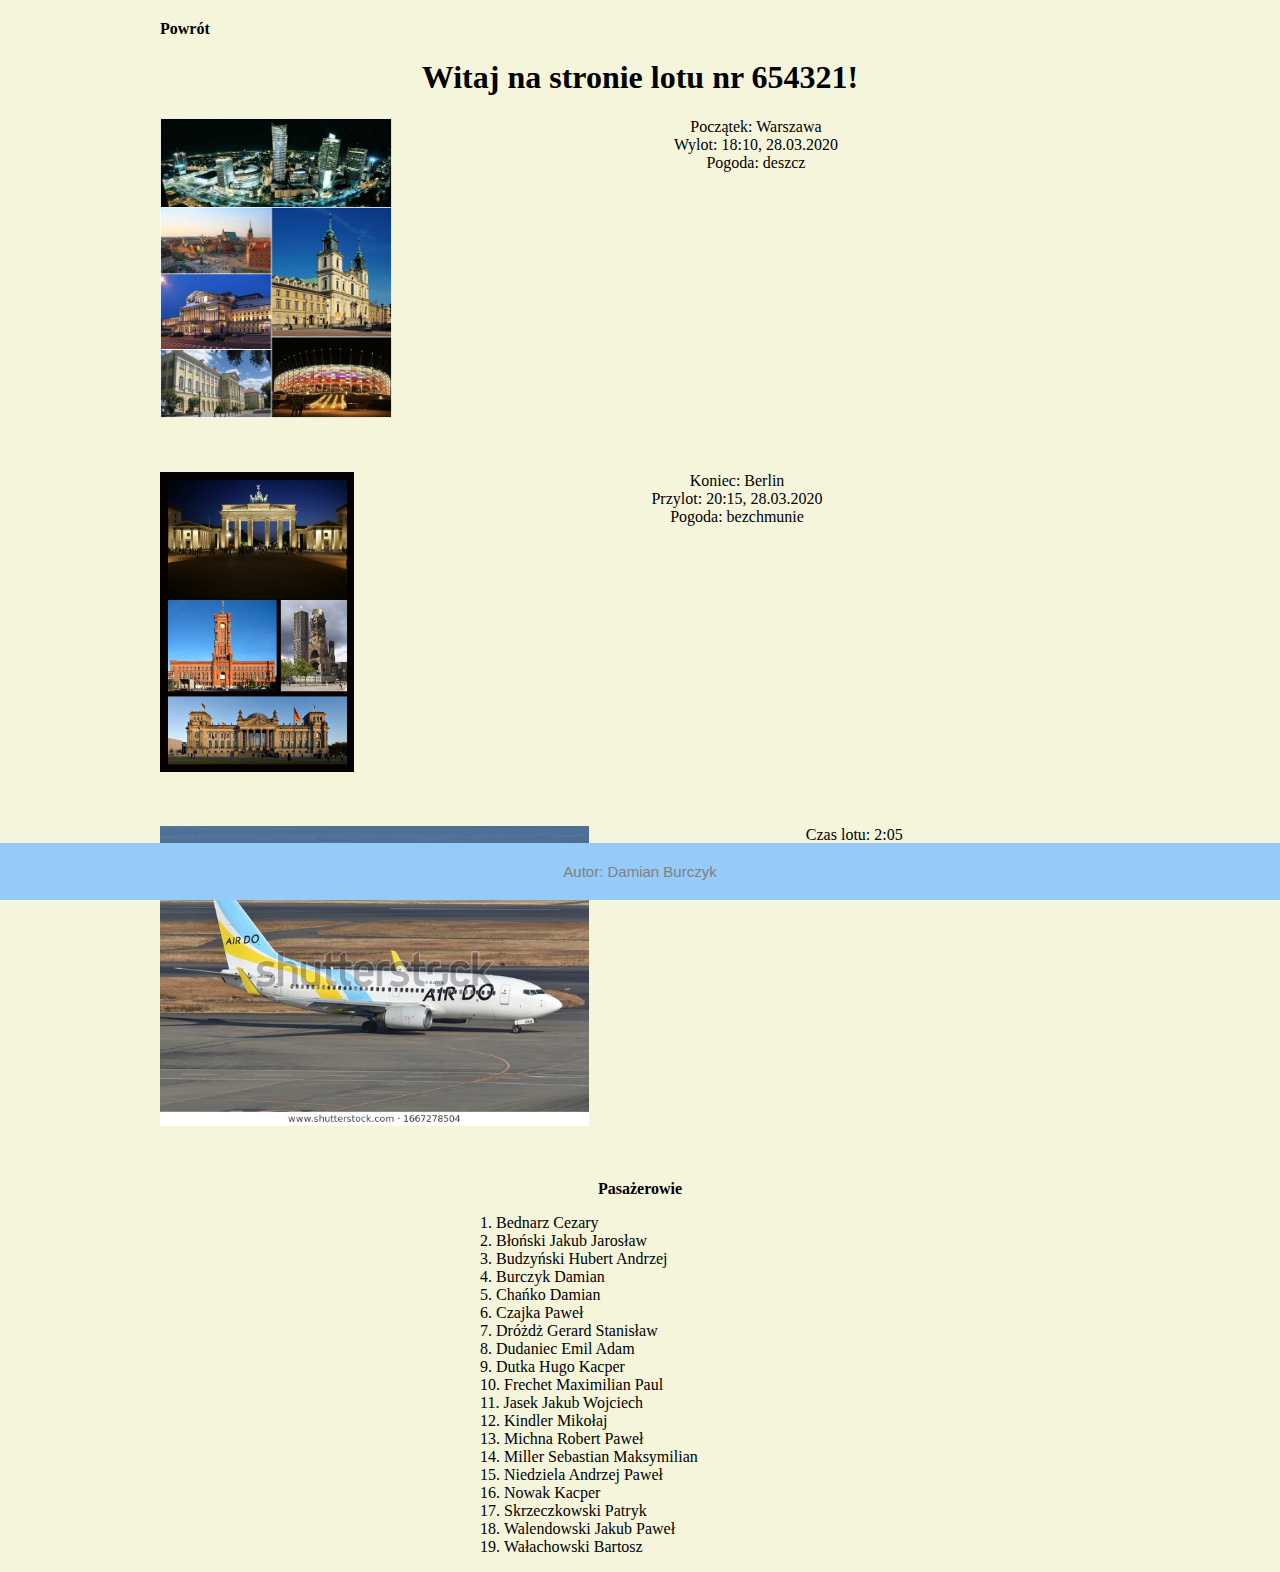
==== loty.html @ 3bb9ab51 "Delays." ====
<!DOCTYPE html>
<html>

<head>
    <meta charset='utf-8'>
    <meta http-equiv='X-UA-Compatible' content='IE=edge'>
    <title>Strona lotu</title>
    <meta name='viewport' content='width=device-width, initial-scale=1'>
    <link rel='stylesheet' type='text/css' media='screen' href='main.css'>
    <script src='main.js'></script>
</head>

<body>
<p style="text-align: left"><a href="index.html"><b>Powrót</b></a></p>
<header>
    <h1>Witaj na stronie lotu nr 654321!</h1>
</header>

<section id="warszawa">
    <p style="margin-bottom: 300px">
        <img src="Warsaw_montage.JPG" alt="Warszawa" style="display: block; max-height: 300px" align=left>
        Początek: <a href="https://pl.wikipedia.org/wiki/Warszawa">Warszawa</a><br>
        Wylot: 18:10, 28.03.2020<br>
        Pogoda: deszcz</p>
</section>

<section id="berlin">
    <p style="margin-bottom: 300px">
        <img src="Collage_Berlin2.jpg" alt="Berlin" style="display: block; max-height: 300px" align=left>
        Koniec: <a href="https://pl.wikipedia.org/wiki/Berlin">Berlin</a><br>
        Przylot: 20:15, 28.03.2020<br>
        Pogoda: bezchmunie</p>
</section>

<section id="samolot">
    <p style="margin-bottom: 300px">
        <img src="airplane.jpg" alt="Samolot" style="display: block; max-height: 300px" align=left>
        Czas lotu: 2:05<br>
        Typ samolotu: Boeing 737<br>
        Liczba miejsc: 100</p>
</section>

<section id="pasażerowie">
    <b>Pasażerowie</b>
    <ol style="margin-left: calc(50% - 200px);">
        <li>Bednarz Cezary</li>
        <li>Błoński Jakub Jarosław</li>
        <li>Budzyński Hubert Andrzej</li>
        <li>Burczyk Damian</li>
        <li>Chańko Damian</li>
        <li>Czajka Paweł</li>
        <li>Dróżdż Gerard Stanisław</li>
        <li>Dudaniec Emil Adam</li>
        <li>Dutka Hugo Kacper</li>
        <li>Frechet Maximilian Paul</li>
        <li>Jasek Jakub Wojciech</li>
        <li>Kindler Mikołaj</li>
        <li>Michna Robert Paweł</li>
        <li>Miller Sebastian Maksymilian</li>
        <li>Niedziela Andrzej Paweł</li>
        <li>Nowak Kacper</li>
        <li>Skrzeczkowski Patryk</li>
        <li>Walendowski Jakub Paweł</li>
        <li>Wałachowski Bartosz</li>
    </ol>
</section>

<footer>
    <p>Autor: Damian Burczyk</p>
</footer>
</body>

</html>
---- main.css ----
#główna {
    width: 100%;
}

#opóźnienia {
    background: rgb(255, 204, 145);
    padding-left: 20px;
    padding-right: 20px;
}

#menu {
    background: rgb(255, 204, 145);
    font-family: monospace;
    font-variant-caps: all-small-caps;
    white-space: nowrap;
    padding-left: 10px;
    padding-right: 10px;
}

#flexbox {
    min-height: 100vh;
    height: 100%;
}

.opóźniony {
    background: yellow;
    text-transform: uppercase;
}

.bardzo_opóźniony {
    background: orange;
    text-transform: uppercase;
}

.odwołany {
    background: lightcoral;
    text-transform: uppercase;
}

img {
    height: auto;
    margin-left: auto;
    margin-right: auto
}

body {
    background-color: beige;
    text-align: center;
    font-size: 16px;
    margin: 0;
}

footer {
    background-color: rgb(150, 202, 248);
    color: grey;
    font-family: sans-serif;
    font-size: 15px;
    width: 100%;
    position: fixed;
    left: 0;
    bottom: 0;
}

p {
    width: 75%;
    margin-left: auto;
    margin-right: auto;
    margin-top: 20px;
    margin-bottom: 20px;
}

table {
    border: thick double;
    border-collapse: collapse;
    border-color: navy;
    text-align: left;
    margin-left: auto;
    margin-right: auto;
    margin-top: 50px;
}

table th, table td {
    border: solid;
    border-color: aquamarine;
    padding: 12px;
}

ol {
    list-style-position: inside;
}

li {
    text-align: left
}

ul {
    list-style: none;
    padding-left: 30px;
}

a:link, a:visited {
    color: black;
    text-decoration: none;
}
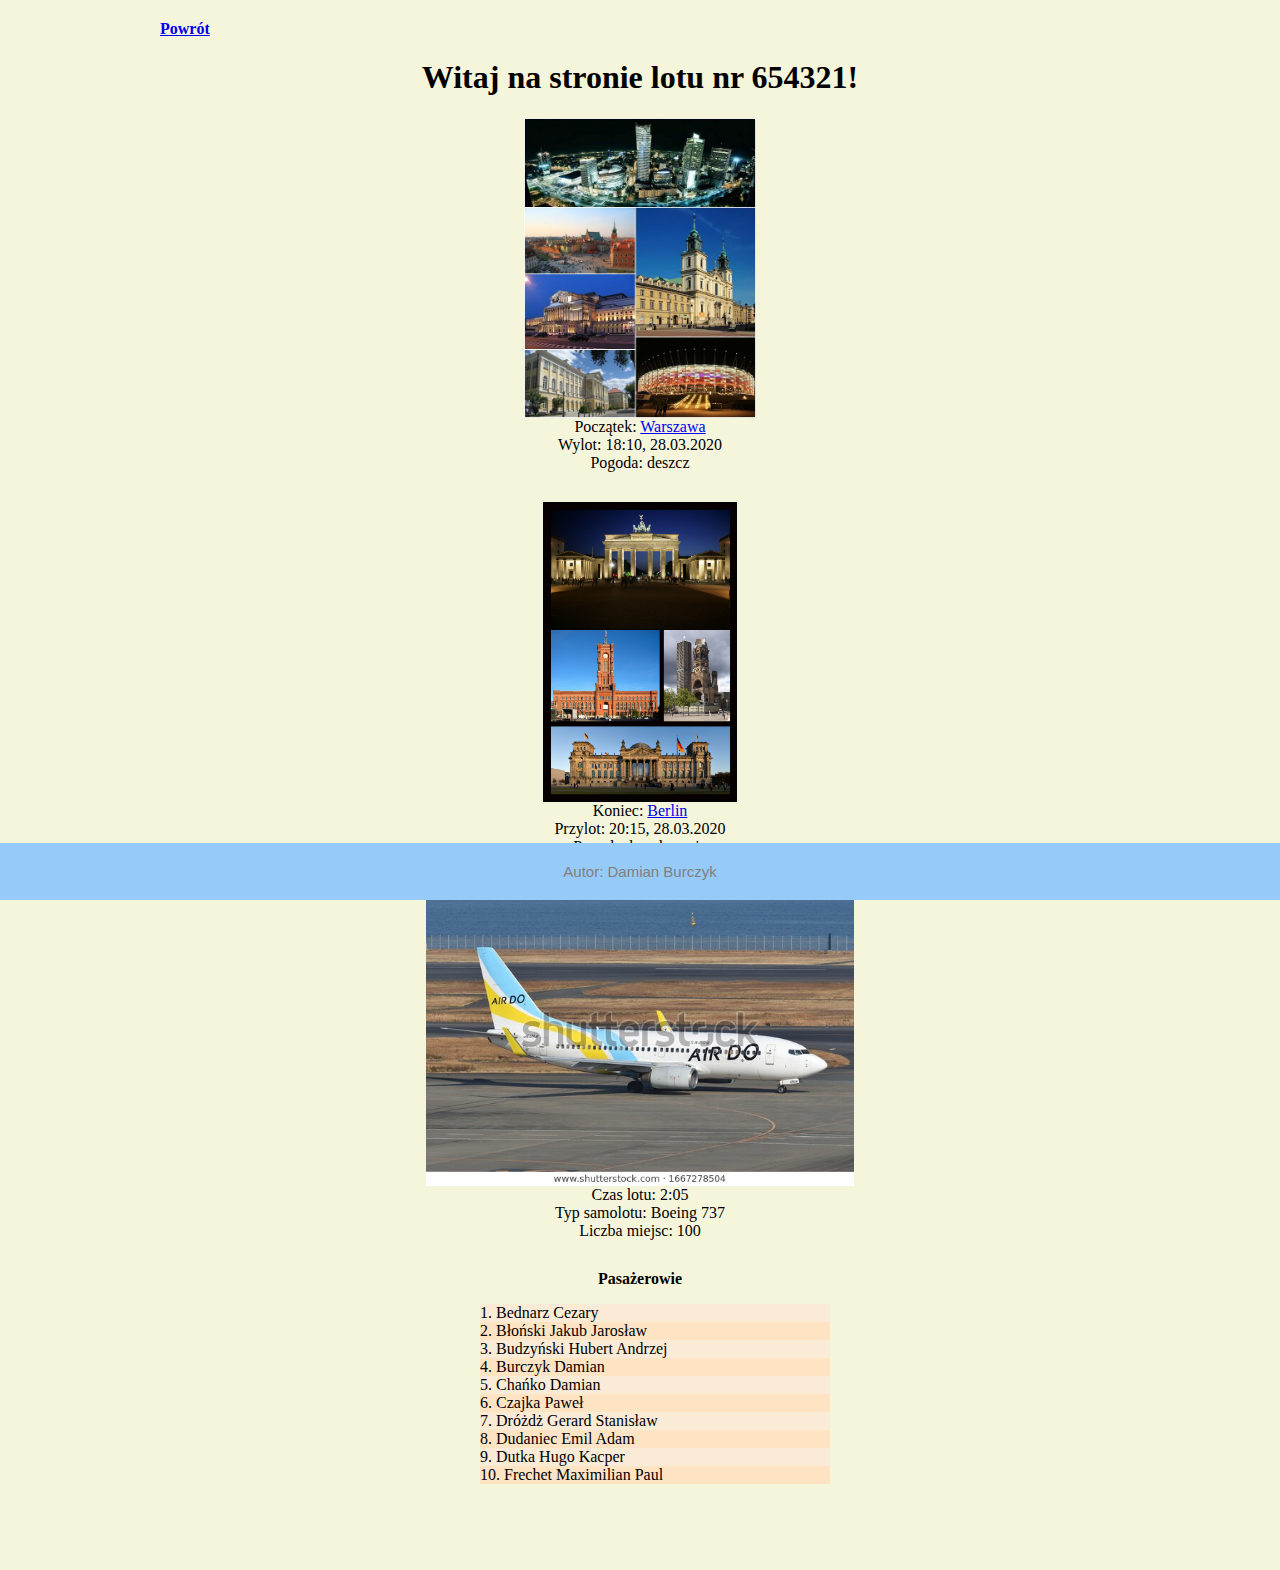
==== commit 76a6293f: "Hovering and more colours." ====
--- a/loty.html
+++ b/loty.html
@@ -1,5 +1,5 @@
 <!DOCTYPE html>
-<html>
+<html lang="en">
 
 <head>
     <meta charset='utf-8'>
@@ -7,7 +7,6 @@
     <title>Strona lotu</title>
     <meta name='viewport' content='width=device-width, initial-scale=1'>
     <link rel='stylesheet' type='text/css' media='screen' href='main.css'>
-    <script src='main.js'></script>
 </head>
 
 <body>
@@ -17,51 +16,42 @@
 </header>
 
 <section id="warszawa">
-    <p style="margin-bottom: 300px">
-        <img src="Warsaw_montage.JPG" alt="Warszawa" style="display: block; max-height: 300px" align=left>
+    <p style="margin-bottom: 30px">
+        <img src="Warsaw_montage.JPG" alt="Warszawa" style="display: block; max-height: 300px">
         Początek: <a href="https://pl.wikipedia.org/wiki/Warszawa">Warszawa</a><br>
         Wylot: 18:10, 28.03.2020<br>
         Pogoda: deszcz</p>
 </section>
 
 <section id="berlin">
-    <p style="margin-bottom: 300px">
-        <img src="Collage_Berlin2.jpg" alt="Berlin" style="display: block; max-height: 300px" align=left>
+    <p style="margin-bottom: 30px">
+        <img src="Collage_Berlin2.jpg" alt="Berlin" style="display: block; max-height: 300px">
         Koniec: <a href="https://pl.wikipedia.org/wiki/Berlin">Berlin</a><br>
         Przylot: 20:15, 28.03.2020<br>
         Pogoda: bezchmunie</p>
 </section>
 
 <section id="samolot">
-    <p style="margin-bottom: 300px">
-        <img src="airplane.jpg" alt="Samolot" style="display: block; max-height: 300px" align=left>
+    <p style="margin-bottom: 30px">
+        <img src="airplane.jpg" alt="Samolot" style="display: block; max-height: 300px;">
         Czas lotu: 2:05<br>
         Typ samolotu: Boeing 737<br>
         Liczba miejsc: 100</p>
 </section>
 
-<section id="pasażerowie">
+<section id="pasażerowie" style="padding-bottom: 70px">
     <b>Pasażerowie</b>
-    <ol style="margin-left: calc(50% - 200px);">
-        <li>Bednarz Cezary</li>
-        <li>Błoński Jakub Jarosław</li>
-        <li>Budzyński Hubert Andrzej</li>
-        <li>Burczyk Damian</li>
-        <li>Chańko Damian</li>
-        <li>Czajka Paweł</li>
-        <li>Dróżdż Gerard Stanisław</li>
-        <li>Dudaniec Emil Adam</li>
-        <li>Dutka Hugo Kacper</li>
-        <li>Frechet Maximilian Paul</li>
-        <li>Jasek Jakub Wojciech</li>
-        <li>Kindler Mikołaj</li>
-        <li>Michna Robert Paweł</li>
-        <li>Miller Sebastian Maksymilian</li>
-        <li>Niedziela Andrzej Paweł</li>
-        <li>Nowak Kacper</li>
-        <li>Skrzeczkowski Patryk</li>
-        <li>Walendowski Jakub Paweł</li>
-        <li>Wałachowski Bartosz</li>
+    <ol id="lista_pasażerów">
+        <li>Bednarz Cezary<p class="popup"> - miejsce 3F</p></li>
+        <li>Błoński Jakub Jarosław<p class="popup"> - miejsce 1B</p></li>
+        <li>Budzyński Hubert Andrzej<p class="popup"> - miejsce 2A</p></li>
+        <li>Burczyk Damian<p class="popup"> - miejsce 3D</p></li>
+        <li>Chańko Damian<p class="popup"> - miejsce 2B</p></li>
+        <li>Czajka Paweł<p class="popup"> - miejsce 1C</p></li>
+        <li>Dróżdż Gerard Stanisław<p class="popup"> - miejsce 2C</p></li>
+        <li>Dudaniec Emil Adam<p class="popup"> - miejsce 1F</p></li>
+        <li>Dutka Hugo Kacper<p class="popup"> - miejsce 3C</p></li>
+        <li>Frechet Maximilian Paul<p class="popup"> - miejsce 2D</p></li>
     </ol>
 </section>
 
--- a/main.css
+++ b/main.css
@@ -20,6 +20,21 @@
 #flexbox {
     min-height: 100vh;
     height: 100%;
+    display: flex;
+    flex-direction: row;
+}
+
+#lista_pasażerów {
+    margin-left: calc(50% - 200px);
+}
+
+#lista_pasażerów li{
+    background-color: antiquewhite;
+    width: 350px;
+}
+
+#lista_pasażerów li:nth-child(even){
+    background-color: bisque;
 }
 
 .opóźniony {
@@ -35,6 +50,14 @@
 .odwołany {
     background: lightcoral;
     text-transform: uppercase;
+}
+
+.popup {
+    display: none;
+}
+
+li:hover .popup {
+    display: inline;
 }
 
 img {
@@ -98,7 +121,7 @@
     padding-left: 30px;
 }
 
-a:link, a:visited {
+#menu a:link, #menu a:visited {
     color: black;
     text-decoration: none;
 }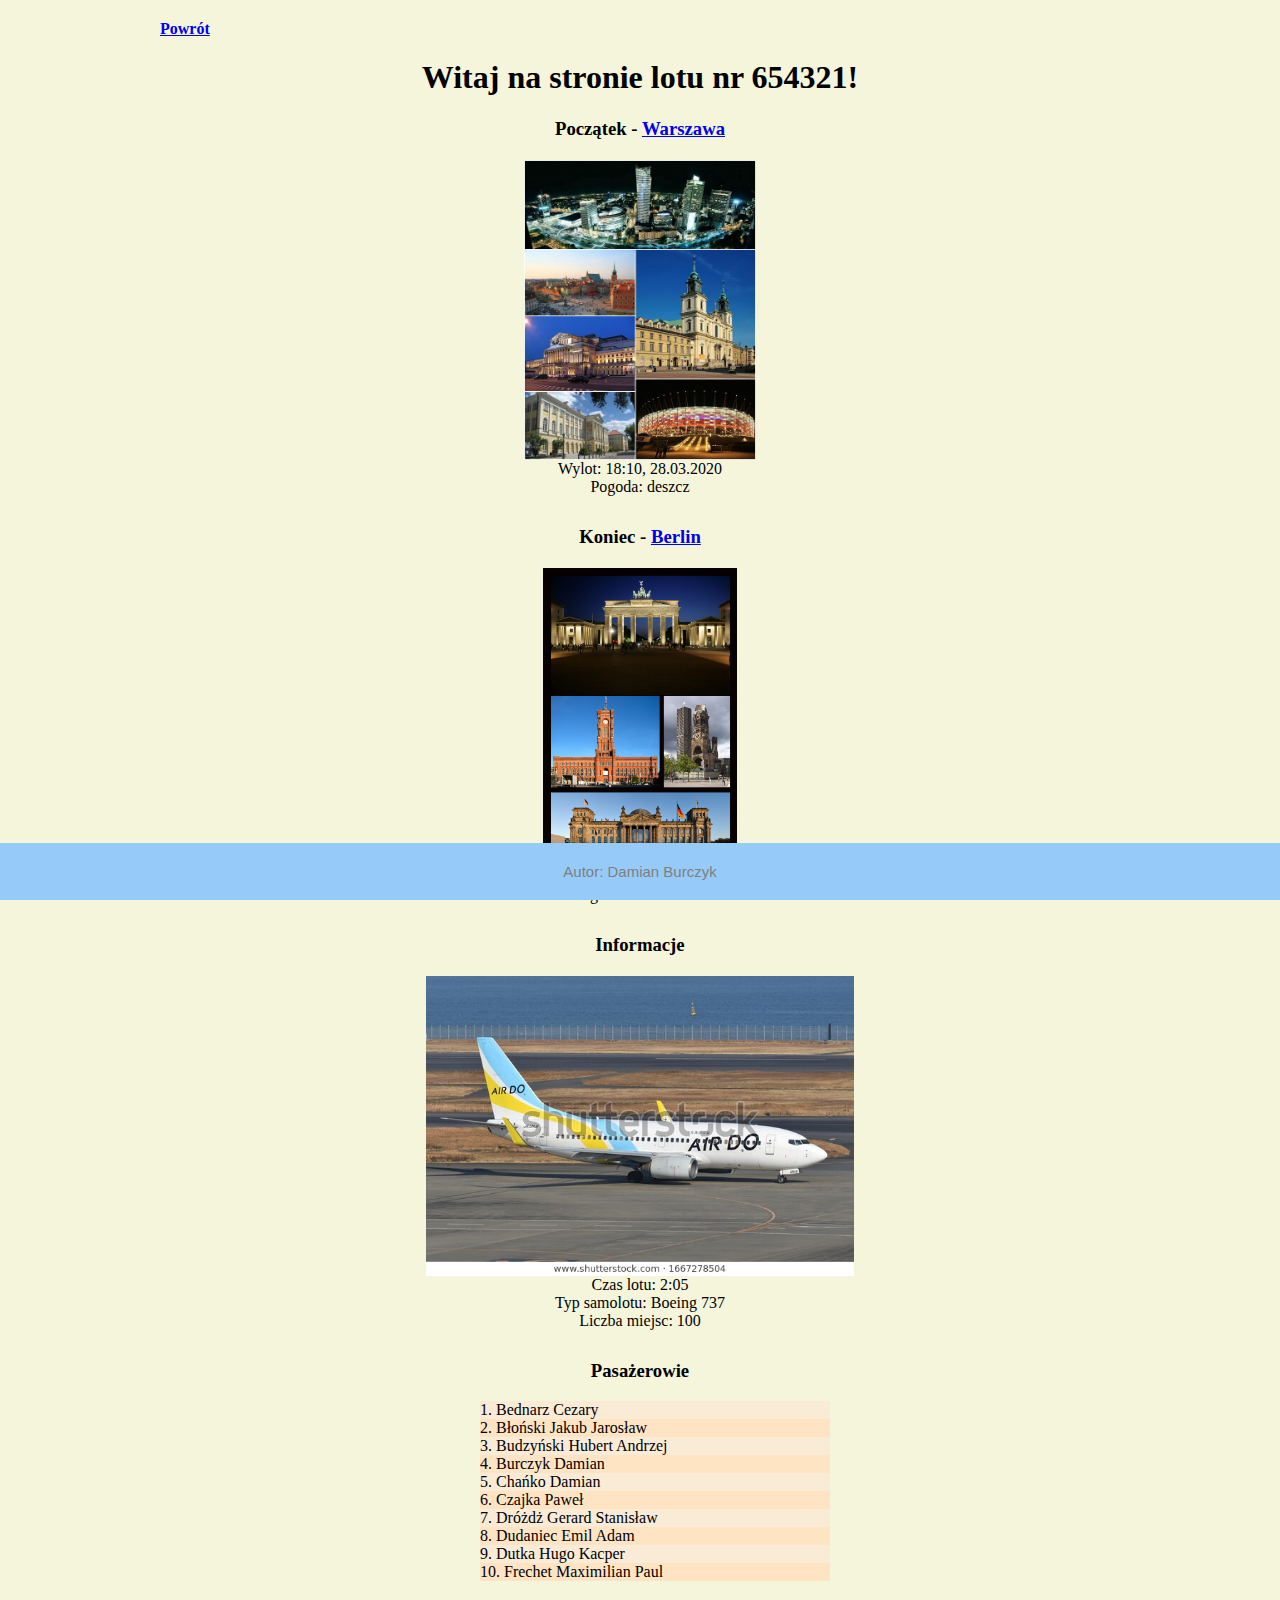
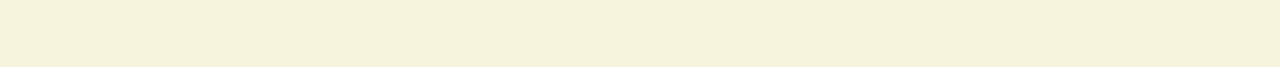
==== commit ad70ccfa: "Heading fix." ====
--- a/loty.html
+++ b/loty.html
@@ -16,22 +16,23 @@
 </header>
 
 <section id="warszawa">
+    <h3>Początek - <a href="https://pl.wikipedia.org/wiki/Warszawa">Warszawa</a></h3>
     <p style="margin-bottom: 30px">
         <img src="Warsaw_montage.JPG" alt="Warszawa" style="display: block; max-height: 300px">
-        Początek: <a href="https://pl.wikipedia.org/wiki/Warszawa">Warszawa</a><br>
         Wylot: 18:10, 28.03.2020<br>
         Pogoda: deszcz</p>
 </section>
 
 <section id="berlin">
+    <h3>Koniec - <a href="https://pl.wikipedia.org/wiki/Berlin">Berlin</a></h3>
     <p style="margin-bottom: 30px">
-        <img src="Collage_Berlin2.jpg" alt="Berlin" style="display: block; max-height: 300px">
-        Koniec: <a href="https://pl.wikipedia.org/wiki/Berlin">Berlin</a><br>
-        Przylot: 20:15, 28.03.2020<br>
-        Pogoda: bezchmunie</p>
+    <img src="Collage_Berlin2.jpg" alt="Berlin" style="display: block; max-height: 300px">
+    Przylot: 20:15, 28.03.2020<br>
+    Pogoda: bezchmunie</p>
 </section>
 
 <section id="samolot">
+    <h3>Informacje</h3>
     <p style="margin-bottom: 30px">
         <img src="airplane.jpg" alt="Samolot" style="display: block; max-height: 300px;">
         Czas lotu: 2:05<br>
@@ -40,7 +41,7 @@
 </section>
 
 <section id="pasażerowie" style="padding-bottom: 70px">
-    <b>Pasażerowie</b>
+    <h3>Pasażerowie</h3>
     <ol id="lista_pasażerów">
         <li>Bednarz Cezary<p class="popup"> - miejsce 3F</p></li>
         <li>Błoński Jakub Jarosław<p class="popup"> - miejsce 1B</p></li>
--- a/main.css
+++ b/main.css
@@ -28,12 +28,12 @@
     margin-left: calc(50% - 200px);
 }
 
-#lista_pasażerów li{
+#lista_pasażerów li {
     background-color: antiquewhite;
     width: 350px;
 }
 
-#lista_pasażerów li:nth-child(even){
+#lista_pasażerów li:nth-child(even) {
     background-color: bisque;
 }
 
